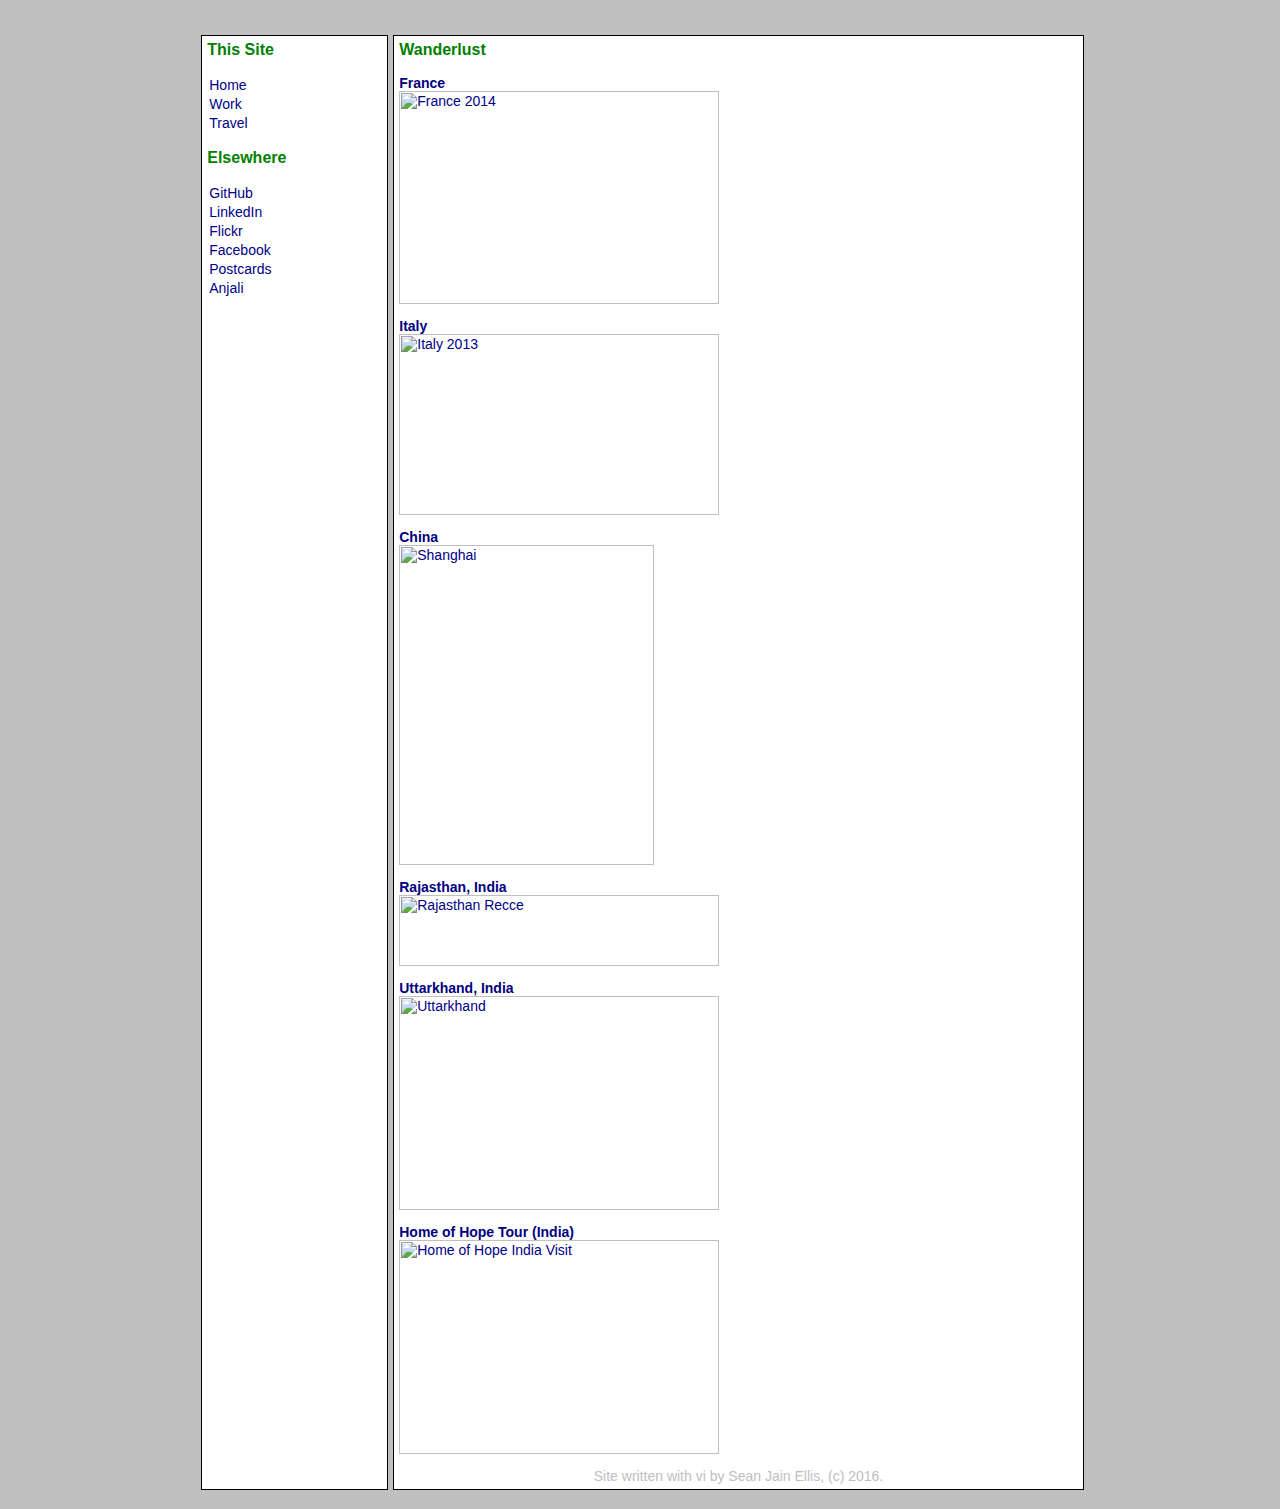
==== html/travel.html @ 9fdf94fe "Added work and travel pages" ====
<html>
  <head>
    <title>Bandarji :: Sean Jain Ellis :: Travel</title>
    <meta name='KEYWORDS' content='Hindi, programming, python, perl, big-ip, networking, tcp/ip'>
    <meta name='DESCRIPTION' content='Howdy'>
    <link rel='StyleSheet' href='style.css' type='text/css'>
    <style type='text/css'>@import url("style.css"); </style>
  </head>
  <body>
    &nbsp;
    <p>
    <table border='0' cellpadding='5' cellspacing='5' width='70%' align='center'>
      <tr>
        <td align='left' valign='top' bgcolor='#FFFFFF' width='175' style='border: black solid 1px;'>
          <p class='heading'>This Site</p>
          <p>
            <table border='0' cellspacing='1' cellpadding='1' width='100%'>
              <tr><td><a href="index.html">Home</a></td></tr>
              <tr><td><a href="work.html">Work</a></td></tr>
              <tr><td><a href="travel.html">Travel</a></td></tr>
            </table>
          </p>
          <p class='heading'>Elsewhere</p>
          <p>
            <table border='0' cellspacing='1' cellpadding='1' width='100%'>
              <tr><td><a target="_blank" href="https://github.com/bandarji">GitHub</a></td></tr>
              <tr><td><a target="_blank" href="https://www.linkedin.com/in/bandarji">LinkedIn</a></td></tr>
              <tr><td><a target="_blank" href="https://www.flickr.com/photos/s_w_ellis/">Flickr</a></td></tr>
              <tr><td><a target="_blank" href="https://www.facebook.com/bandarji">Facebook</a></td></tr>
              <tr><td><a target="_blank" href="https://www.postcrossing.com/user/bandarji">Postcards</a></td></tr>
              <tr><td><a target="_blank" href="http://www.apr.com/ajain/">Anjali</a></td></tr>
            </table>
          </p>
        </td>
        <td valign=top align=left bgcolor='#FFFFFF' style='border: black solid 1px;'>
          <p class='heading'>Wanderlust</p>
          <p class='general'>
            <b>France</b><br>
            <a data-flickr-embed="true"  href="https://www.flickr.com/photos/s_w_ellis/albums/72157648823668158" title="France 2014">
              <img src="https://c6.staticflickr.com/4/3952/15573978909_4f2959f977_n.jpg" width="320" height="213" alt="France 2014">
            </a>
            <script async src="//embedr.flickr.com/assets/client-code.js" charset="utf-8"></script>
          </p>
          <p class='general'>
            <b>Italy</b><br>
            <a data-flickr-embed="true"  href="https://www.flickr.com/photos/s_w_ellis/albums/72157636090925035" title="Italy 2013">
              <img src="https://c5.staticflickr.com/8/7318/10040963876_31115c4cc2_n.jpg" width="320" height="181" alt="Italy 2013">
            </a>
            <script async src="//embedr.flickr.com/assets/client-code.js" charset="utf-8"></script>
          </p>
          <p class='general'>
            <b>China</b><br>
            <a data-flickr-embed="true"  href="https://www.flickr.com/photos/s_w_ellis/albums/72157635447246977" title="Shanghai">
              <img src="https://c5.staticflickr.com/3/2849/9711038340_9737450b04_n.jpg" width="255" height="320" alt="Shanghai">
            </a>
            <script async src="//embedr.flickr.com/assets/client-code.js" charset="utf-8"></script>
          </p>
          <p class='general'>
            <b>Rajasthan, India</b><br>
            <a data-flickr-embed="true"  href="https://www.flickr.com/photos/s_w_ellis/albums/72157632274059598" title="Rajasthan Recce">
              <img src="https://c1.staticflickr.com/9/8075/8263267704_b3aa57f232_n.jpg" width="320" height="71" alt="Rajasthan Recce">
            </a>
            <script async src="//embedr.flickr.com/assets/client-code.js" charset="utf-8"></script>
          </p>
          <p class='general'>
            <b>Uttarkhand, India</b><br>
            <a data-flickr-embed="true"  href="https://www.flickr.com/photos/s_w_ellis/albums/72157632274040324" title="Uttarkhand">
              <img src="https://c8.staticflickr.com/9/8205/8250683935_2518bb6e85_n.jpg" width="320" height="214" alt="Uttarkhand">
            </a>
            <script async src="//embedr.flickr.com/assets/client-code.js" charset="utf-8"></script>
          </p>
          <p class='general'>
            <b>Home of Hope Tour (India)</b><br>
            <a data-flickr-embed="true"  href="https://www.flickr.com/photos/s_w_ellis/albums/72157632231310027" title="Home of Hope India Visit">
              <img src="https://c4.staticflickr.com/9/8202/8245604123_1ae9179ed0_n.jpg" width="320" height="214" alt="Home of Hope India Visit">
            </a>
            <script async src="//embedr.flickr.com/assets/client-code.js" charset="utf-8"></script>
          </p>
          <p class='copyleft'>Site written with vi by Sean Jain Ellis, (c) 2016.</p>
        </td>
      </tr>
    </table>
  </body>
</html>
---- html/style.css ----
BODY {
	background: #C0C0C0;
	color: #000080;
	font-family: Tahoma, Verdana, sans-serif;
	font-size: 14px;
	margin-top: 0;
	margin-left: 5px;
	margin-right: 0;
	margin-bottom: 0;
}
A:link {
	color: #000088;
	font-family: Tahoma, Verdana, sans-serif;
	font-size: 14px;
	text-decoration: none;
}
A:active {
	color: #000088;
	font-family: Tahoma, Verdana, sans-serif;
	font-size: 14px;
	text-decoration: none;
}
A:visited {
	color: #000088;
	font-family: Tahoma, Verdana, sans-serif;
	font-size: 14px;
	text-decoration: none;
}
A:hover {
	color: #0000FF;
	font-family: Tahoma, Verdana, sans-serif;
	font-size: 14px;
	text-decoration: none;
}
.general {
	color: #000080;
	font-family: Tahoma, Verdana, sans-serif;
	font-size: 14px;
	font-weight: normal;
}
.work {
	color: #000000;
	font-family: Tahoma, Verdana, sans-serif;
	font-size: 14px;
	font-weight: normal;
}
.heading {
	color: #008000;
	font-family: Tahoma, Verdana, sans-serif;
	font-size: 16px;
	font-weight: bold;
	text-align: left;
}
.copyleft {
	color: #C0C0C0;
	font-family: Tahoma, Verdana, sans-serif;
	font-size: 14px;
	text-align: center;
}
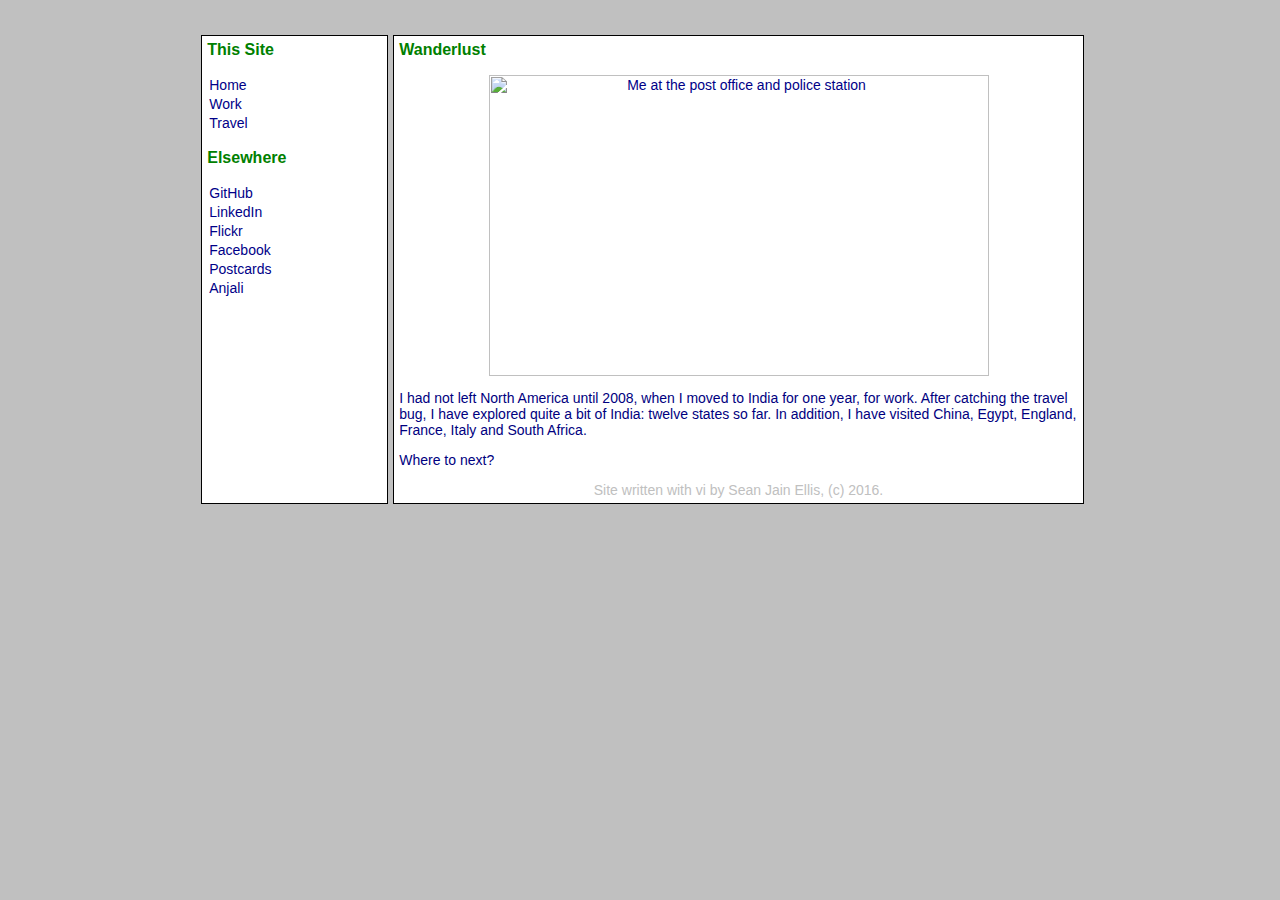
==== commit 7f363419: "Added image" ====
--- a/html/travel.html
+++ b/html/travel.html
@@ -34,47 +34,21 @@
         </td>
         <td valign=top align=left bgcolor='#FFFFFF' style='border: black solid 1px;'>
           <p class='heading'>Wanderlust</p>
-          <p class='general'>
-            <b>France</b><br>
-            <a data-flickr-embed="true"  href="https://www.flickr.com/photos/s_w_ellis/albums/72157648823668158" title="France 2014">
-              <img src="https://c6.staticflickr.com/4/3952/15573978909_4f2959f977_n.jpg" width="320" height="213" alt="France 2014">
+          <p class='general' align="center">
+            <a data-flickr-embed="true"  href="https://www.flickr.com/photos/s_w_ellis/3957838015/in/album-72157622464039582/" title="Me at the post office and police station">
+              <img src="https://c8.staticflickr.com/4/3498/3957838015_4f73e4ef6e.jpg" width="500" height="301" alt="Me at the post office and police station">
             </a>
             <script async src="//embedr.flickr.com/assets/client-code.js" charset="utf-8"></script>
           </p>
-          <p class='general'>
-            <b>Italy</b><br>
-            <a data-flickr-embed="true"  href="https://www.flickr.com/photos/s_w_ellis/albums/72157636090925035" title="Italy 2013">
-              <img src="https://c5.staticflickr.com/8/7318/10040963876_31115c4cc2_n.jpg" width="320" height="181" alt="Italy 2013">
-            </a>
-            <script async src="//embedr.flickr.com/assets/client-code.js" charset="utf-8"></script>
+          <p class="general">
+            I had not left North America until 2008, when I moved to India 
+            for one year, for work. After catching the travel bug, I have 
+            explored quite a bit of India: twelve states so far. In addition, 
+            I have visited China, Egypt, England, France, Italy and South 
+            Africa.
           </p>
-          <p class='general'>
-            <b>China</b><br>
-            <a data-flickr-embed="true"  href="https://www.flickr.com/photos/s_w_ellis/albums/72157635447246977" title="Shanghai">
-              <img src="https://c5.staticflickr.com/3/2849/9711038340_9737450b04_n.jpg" width="255" height="320" alt="Shanghai">
-            </a>
-            <script async src="//embedr.flickr.com/assets/client-code.js" charset="utf-8"></script>
-          </p>
-          <p class='general'>
-            <b>Rajasthan, India</b><br>
-            <a data-flickr-embed="true"  href="https://www.flickr.com/photos/s_w_ellis/albums/72157632274059598" title="Rajasthan Recce">
-              <img src="https://c1.staticflickr.com/9/8075/8263267704_b3aa57f232_n.jpg" width="320" height="71" alt="Rajasthan Recce">
-            </a>
-            <script async src="//embedr.flickr.com/assets/client-code.js" charset="utf-8"></script>
-          </p>
-          <p class='general'>
-            <b>Uttarkhand, India</b><br>
-            <a data-flickr-embed="true"  href="https://www.flickr.com/photos/s_w_ellis/albums/72157632274040324" title="Uttarkhand">
-              <img src="https://c8.staticflickr.com/9/8205/8250683935_2518bb6e85_n.jpg" width="320" height="214" alt="Uttarkhand">
-            </a>
-            <script async src="//embedr.flickr.com/assets/client-code.js" charset="utf-8"></script>
-          </p>
-          <p class='general'>
-            <b>Home of Hope Tour (India)</b><br>
-            <a data-flickr-embed="true"  href="https://www.flickr.com/photos/s_w_ellis/albums/72157632231310027" title="Home of Hope India Visit">
-              <img src="https://c4.staticflickr.com/9/8202/8245604123_1ae9179ed0_n.jpg" width="320" height="214" alt="Home of Hope India Visit">
-            </a>
-            <script async src="//embedr.flickr.com/assets/client-code.js" charset="utf-8"></script>
+          <p class="general">
+            Where to next?
           </p>
           <p class='copyleft'>Site written with vi by Sean Jain Ellis, (c) 2016.</p>
         </td>
